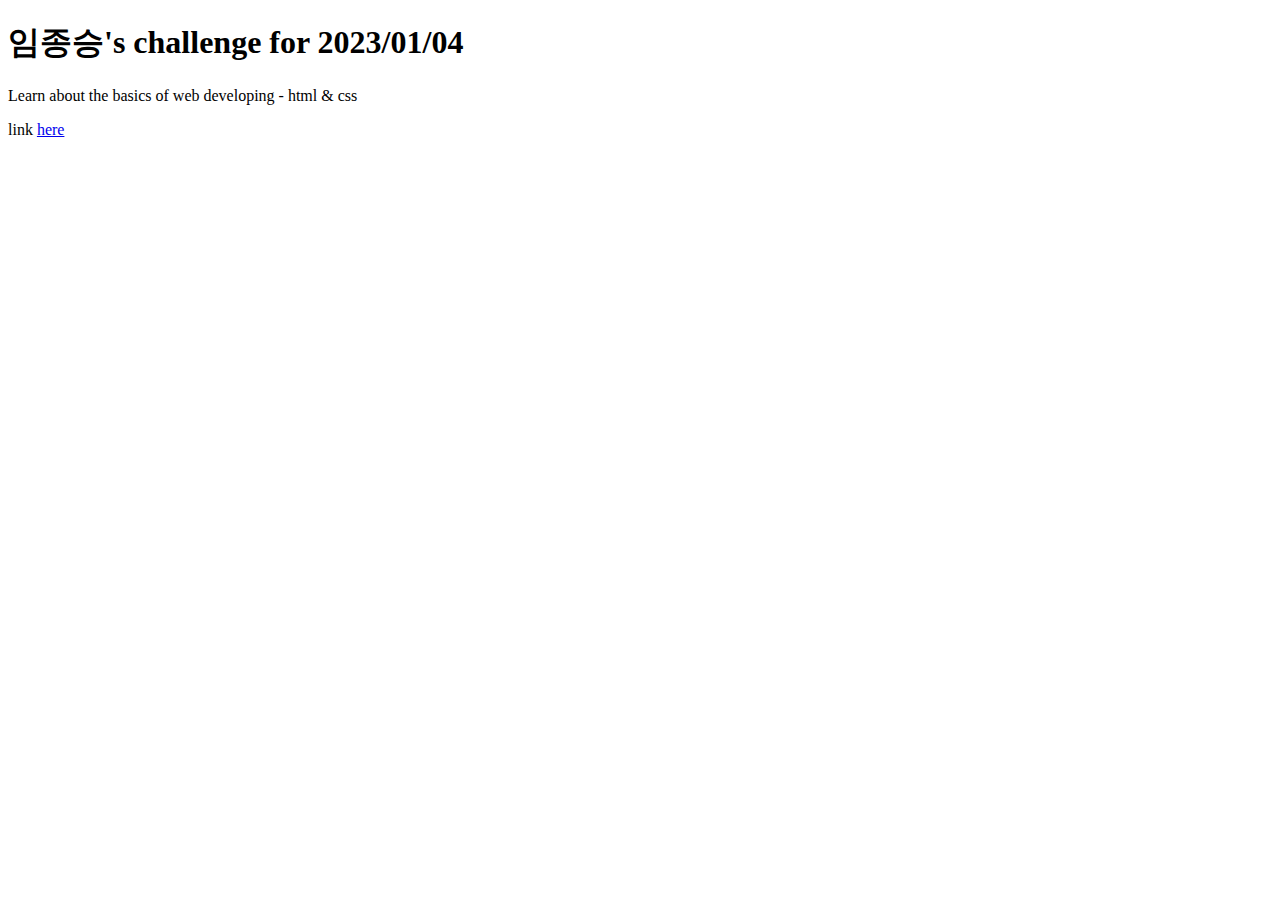
==== index.html @ cf01f46d "web developing - progress in html & css" ====
<!DOCTYPE html>
<html>
    <head>
        <link href="style.css" rel="stylesheet">
        <title>
            My Daily challenge
        </title>
    </head>
    <body>
        <h1>
        임종승's challenge for 2023/01/04
        </h1>
        <p id="topic">
        Learn about the basics of web developing - html & css
        </p>
        <p>
        link <a href="https://www.google.com">here</a>
        </p>
    </body>
</html>
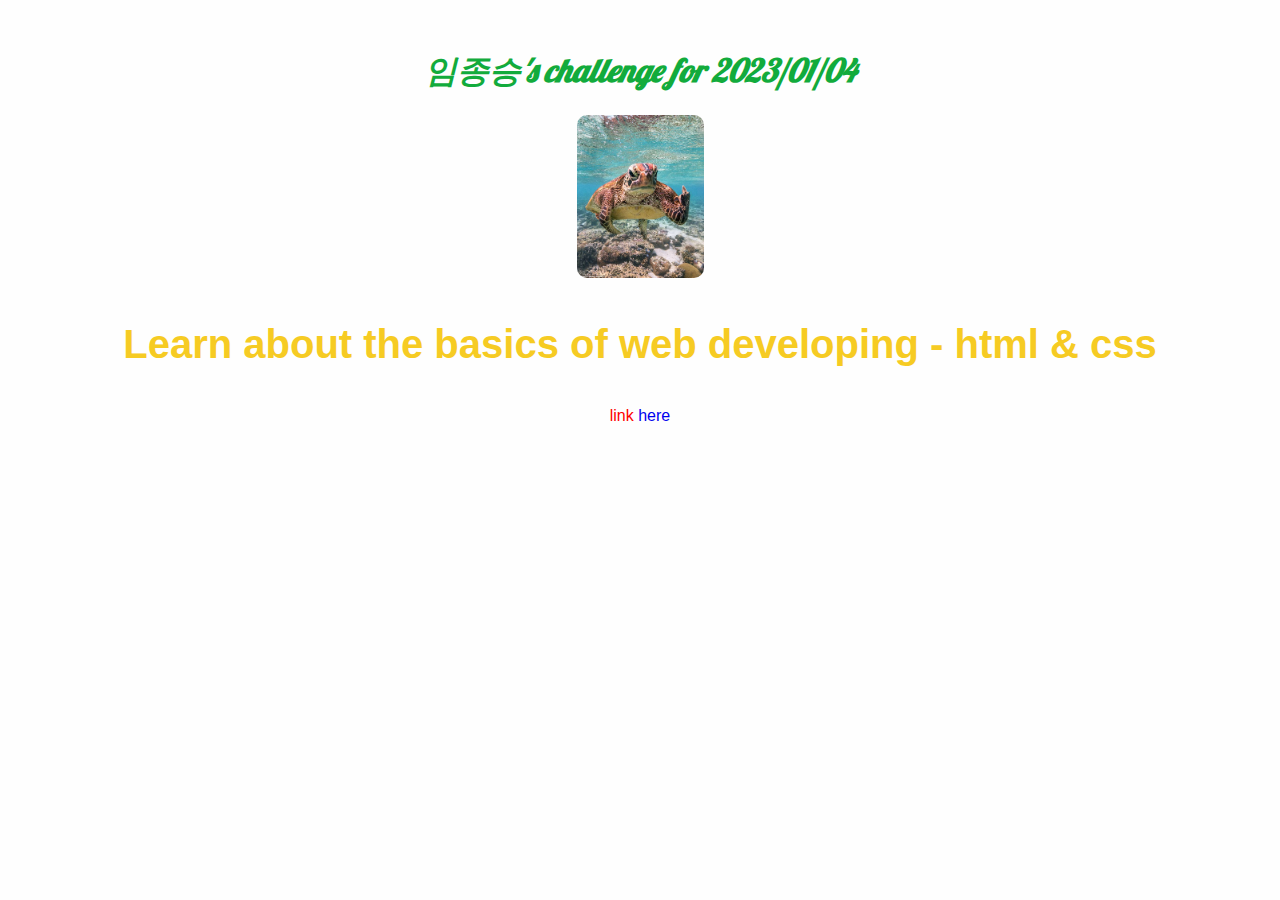
==== commit f7117b63: "중간 갱신용 커밋" ====
--- a/index.html
+++ b/index.html
@@ -1,7 +1,10 @@
 <!DOCTYPE html>
 <html>
     <head>
-        <link href="style.css" rel="stylesheet">
+        <link href="styles_for_index.css" rel="stylesheet">
+        <link rel="preconnect" href="https://fonts.googleapis.com"> 
+        <link rel="preconnect" href="https://fonts.gstatic.com" crossorigin> 
+        <link href="https://fonts.googleapis.com/css2?family=Lobster&display=swap" rel="stylesheet">
         <title>
             My Daily challenge
         </title>
@@ -10,6 +13,7 @@
         <h1>
         임종승's challenge for 2023/01/04
         </h1>
+        <img src="fuckyou_turtle.jpeg" alt="Image of fuckyou_turtle">
         <p id="topic">
         Learn about the basics of web developing - html & css
         </p>
--- a/styles_for_index.css
+++ b/styles_for_index.css
@@ -0,0 +1,37 @@
+body {
+    text-align: center;
+    background-color: #fefefe;
+    margin: 50px;
+}
+
+h1 {
+    font-family: 'Lobster', cursive;
+    font-style: italic;
+    color: #12ab3c;
+}
+
+img {
+    width: 127px;
+    height: 163px;
+    border-radius: 10px;
+}
+
+p {
+    font-family:sans-serif;
+    color: red;
+}
+
+a{
+    text-decoration: none;
+}
+
+a:hover{
+    text-decoration: underline;
+}
+
+#topic {
+    color: #f6cb23;
+    font-weight: bold;
+    font-size: 40px;
+}
+
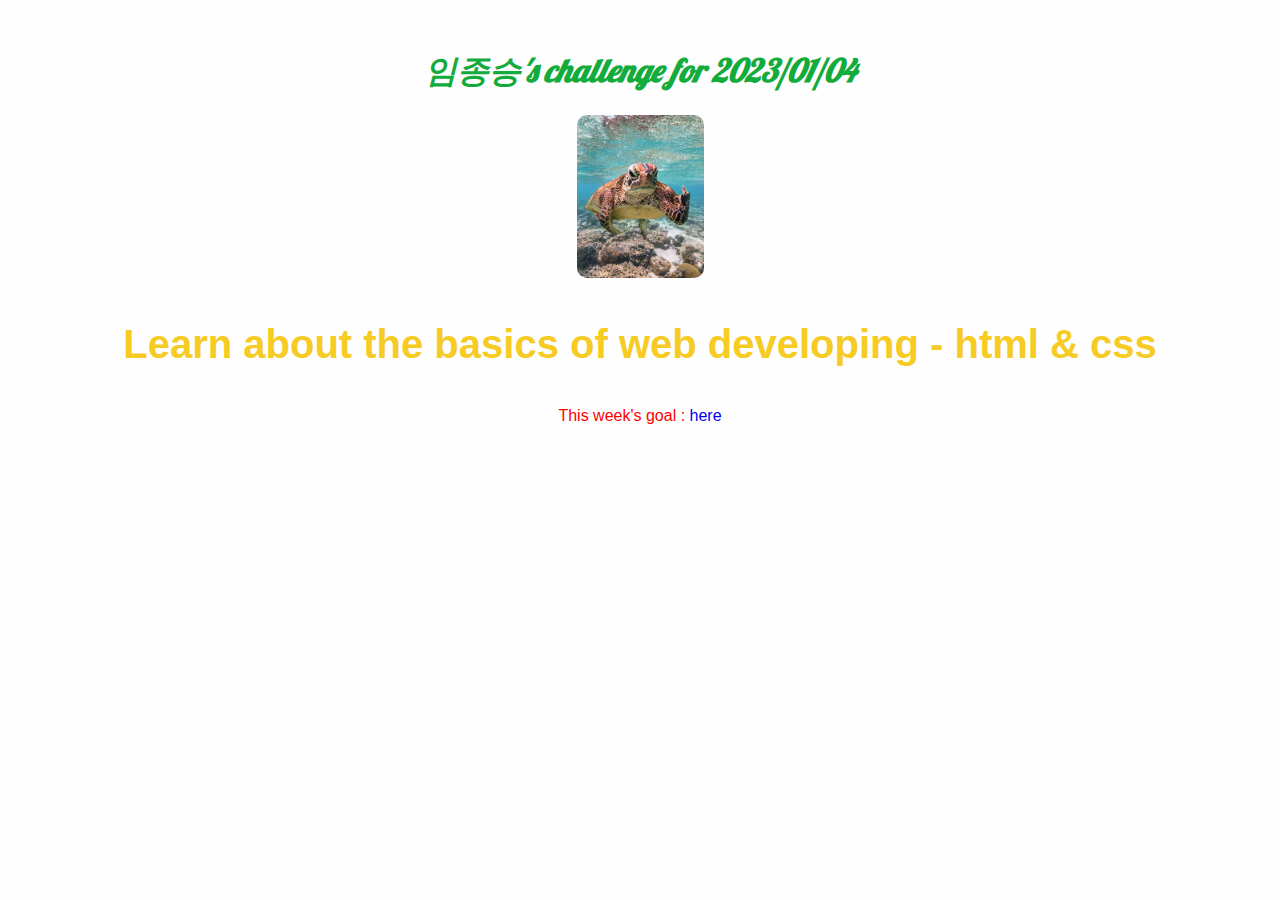
==== commit 7a2d7937: "linking other html file(full_week.html) to index.html" ====
--- a/index.html
+++ b/index.html
@@ -1,6 +1,7 @@
 <!DOCTYPE html>
-<html>
+<html lang="en">
     <head>
+        <meta charset="UTF-8">
         <link href="styles_for_index.css" rel="stylesheet">
         <link rel="preconnect" href="https://fonts.googleapis.com"> 
         <link rel="preconnect" href="https://fonts.gstatic.com" crossorigin> 
@@ -18,7 +19,8 @@
         Learn about the basics of web developing - html & css
         </p>
         <p>
-        link <a href="https://www.google.com">here</a>
+        This week's goal : 
+        <a href="full_week.html">here</a>
         </p>
     </body>
 </html>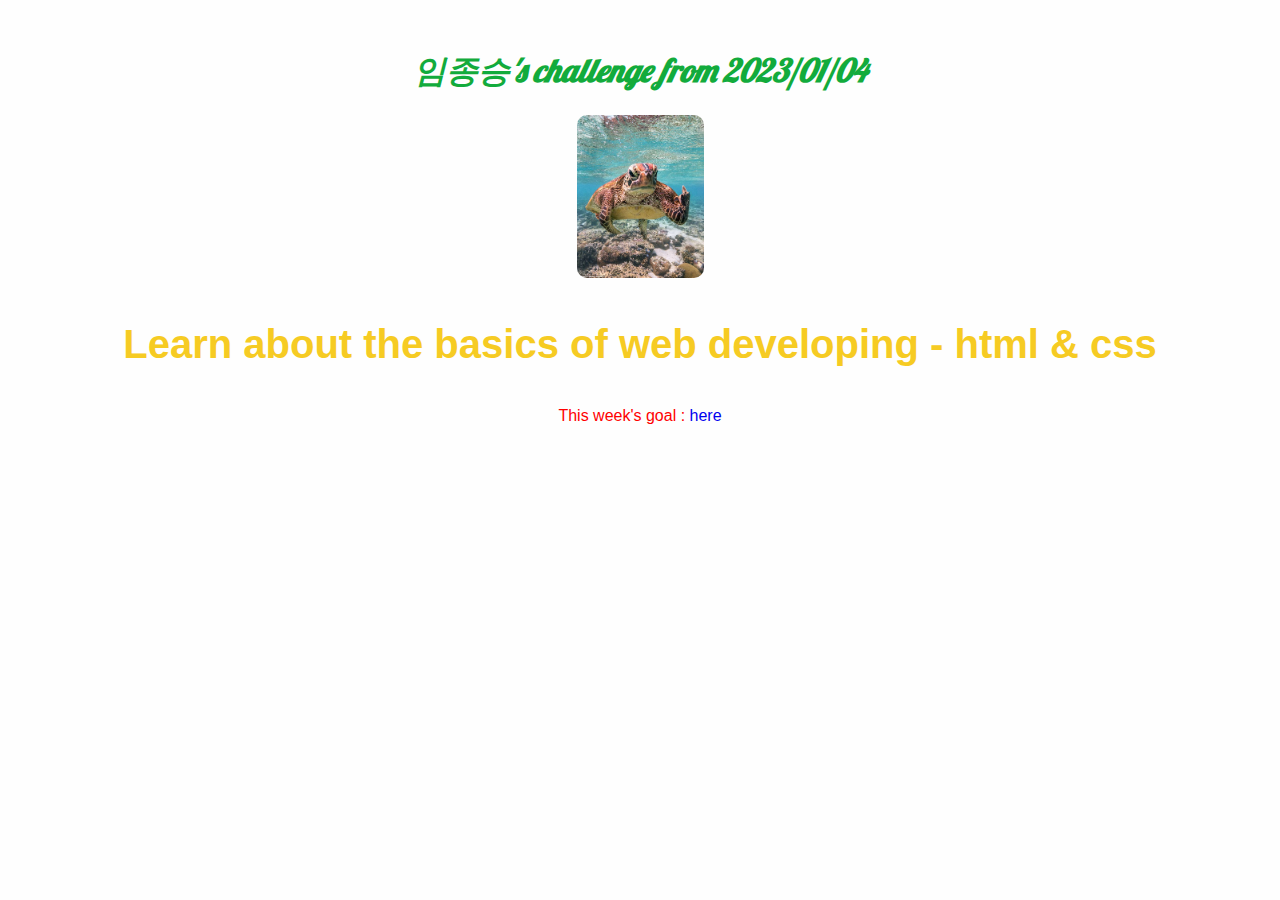
==== commit 85f9c40b: "리스트 요소 추가" ====
--- a/index.html
+++ b/index.html
@@ -2,7 +2,8 @@
 <html lang="en">
     <head>
         <meta charset="UTF-8">
-        <link href="styles_for_index.css" rel="stylesheet">
+        <link href="styles/styles_for_index.css" rel="stylesheet">
+        <link href="styles/shared.css" rel="stylesheet">
         <link rel="preconnect" href="https://fonts.googleapis.com"> 
         <link rel="preconnect" href="https://fonts.gstatic.com" crossorigin> 
         <link href="https://fonts.googleapis.com/css2?family=Lobster&display=swap" rel="stylesheet">
@@ -12,9 +13,9 @@
     </head>
     <body>
         <h1>
-        임종승's challenge for 2023/01/04
+        임종승's challenge from 2023/01/04
         </h1>
-        <img src="fuckyou_turtle.jpeg" alt="Image of fuckyou_turtle">
+        <img src="images/fuckyou_turtle.jpeg" alt="Image of fuckyou_turtle">
         <p id="topic">
         Learn about the basics of web developing - html & css
         </p>
--- a/styles/styles_for_index.css
+++ b/styles/styles_for_index.css
@@ -0,0 +1,17 @@
+h1 {
+    font-family: 'Lobster', cursive;
+    font-style: italic;
+    color: #12ab3c;
+}
+
+p {
+    font-family:sans-serif;
+    color: red;
+}
+
+#topic {
+    color: #f6cb23;
+    font-weight: bold;
+    font-size: 40px;
+}
+
--- a/styles/shared.css
+++ b/styles/shared.css
@@ -0,0 +1,19 @@
+body {
+    text-align: center;
+    background-color: #fefefe;
+    margin: 50px;
+}
+
+img {
+    width: 127px;
+    height: 163px;
+    border-radius: 10px;
+}
+
+a{
+    text-decoration: none;
+}
+
+a:hover{
+    text-decoration: underline;
+}
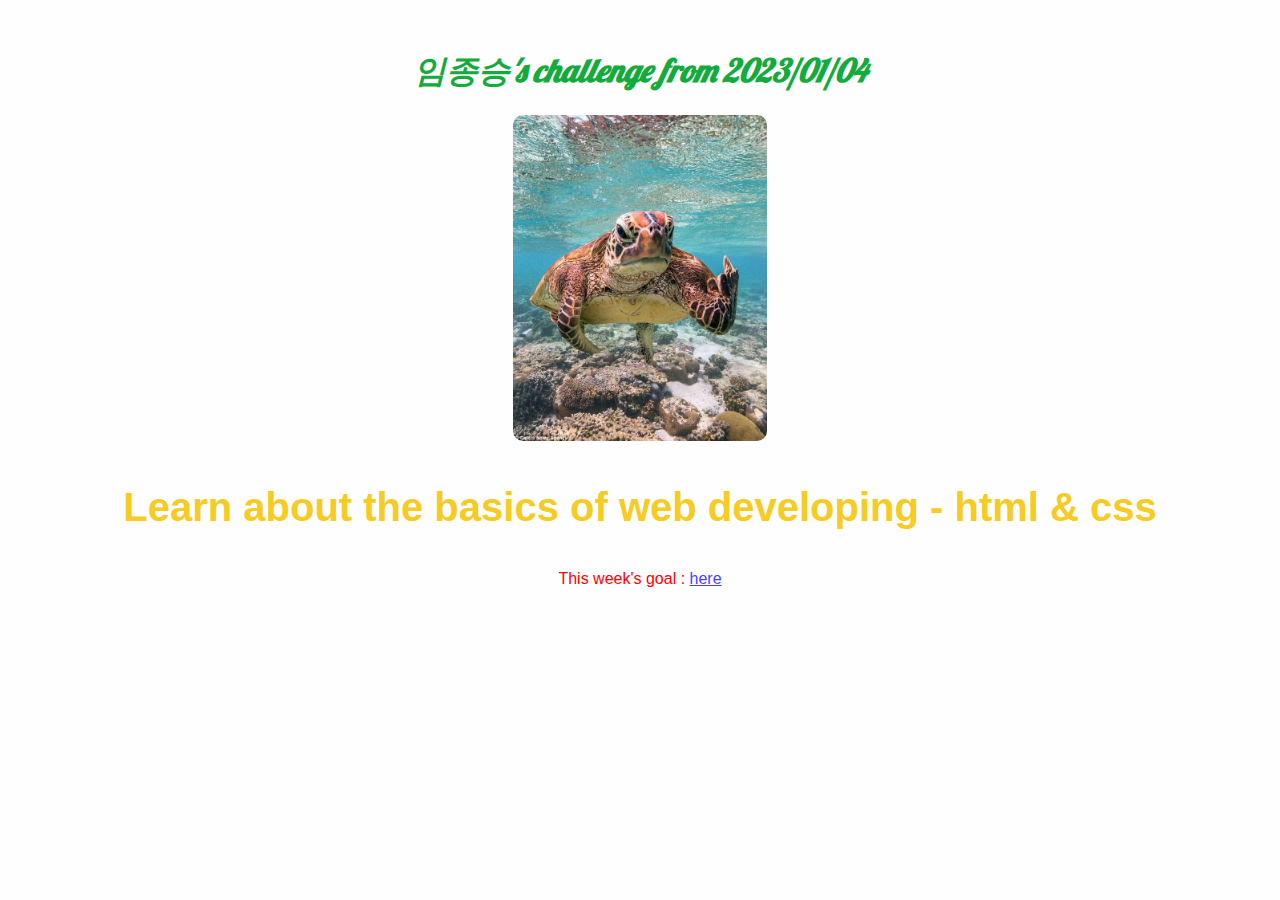
==== commit f1ac6973: "header / body / footer로 코드 분류 & 정리" ====
--- a/index.html
+++ b/index.html
@@ -12,16 +12,22 @@
         </title>
     </head>
     <body>
-        <h1>
-        임종승's challenge from 2023/01/04
-        </h1>
-        <img src="images/fuckyou_turtle.jpeg" alt="Image of fuckyou_turtle">
-        <p id="topic">
-        Learn about the basics of web developing - html & css
-        </p>
-        <p>
-        This week's goal : 
-        <a href="full_week.html">here</a>
-        </p>
+        <header>
+            <h1>
+                임종승's challenge from 2023/01/04
+            </h1>
+        </header>
+        <body>
+            <img src="images/fuckyou_turtle.jpeg" alt="Image of fuckyou_turtle">
+            <p id="topic">
+                Learn about the basics of web developing - html & css
+            </p>
+        </body>
+        <footer>
+            <p>
+                This week's goal : 
+                <a href="full_week.html">here</a>
+            </p>
+        </footer>
     </body>
 </html>--- a/styles/shared.css
+++ b/styles/shared.css
@@ -5,15 +5,18 @@
 }
 
 img {
-    width: 127px;
-    height: 163px;
+    width: 254px;
+    height: 326px;
     border-radius: 10px;
 }
 
 a{
-    text-decoration: none;
+    color: #4444ff;
 }
 
 a:hover{
     text-decoration: underline;
-}
+    background-color: #4444ff;
+    border-radius: 5px;
+    color: #fefefe;
+}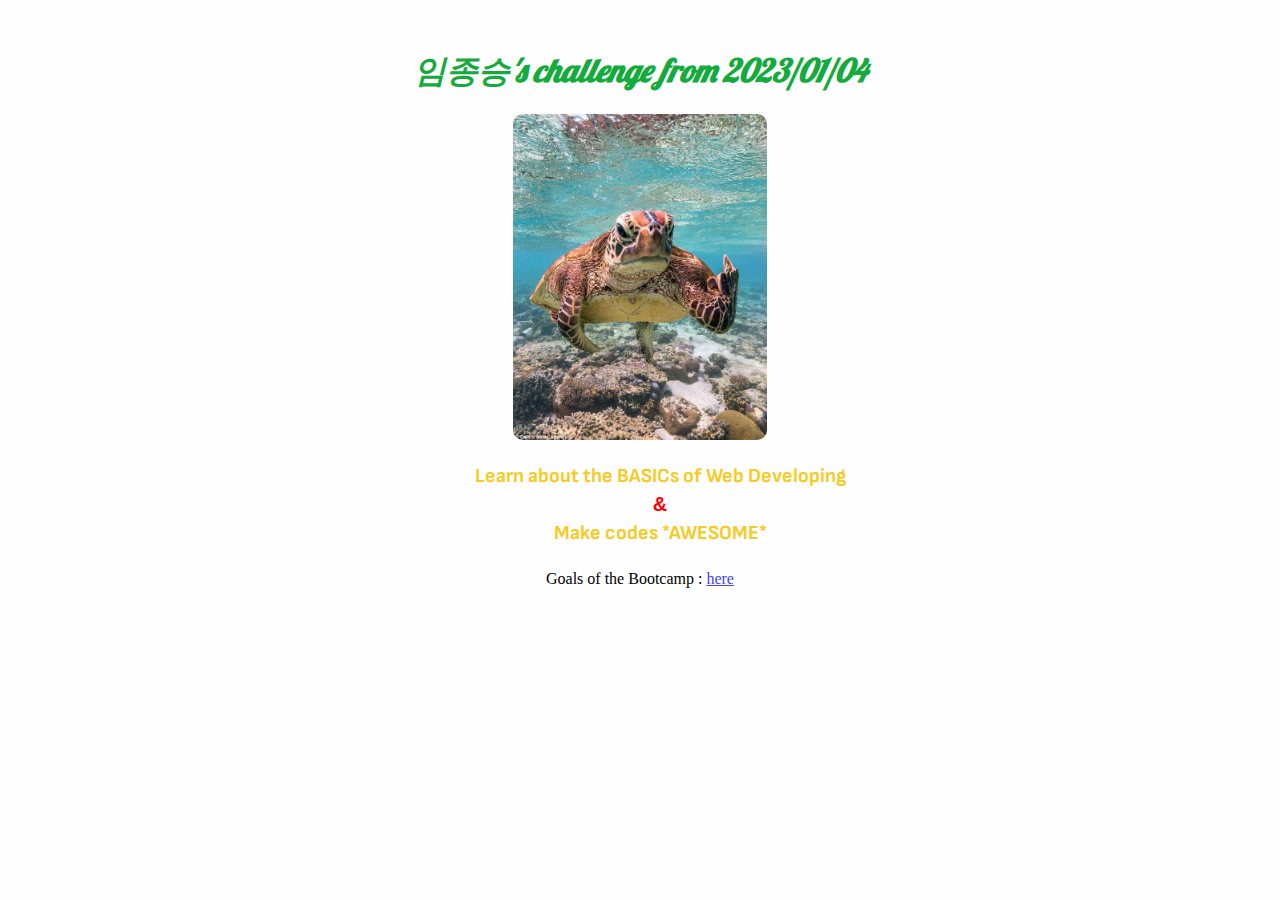
==== commit 53d0a974: "선택자 & 결합자 / 블록 요소 & 인라인 요소 에 대한 내용" ====
--- a/index.html
+++ b/index.html
@@ -5,7 +5,10 @@
         <link href="styles/styles_for_index.css" rel="stylesheet">
         <link href="styles/shared.css" rel="stylesheet">
         <link rel="preconnect" href="https://fonts.googleapis.com"> 
+        <link rel="preconnect" href="https://fonts.gstatic.com" crossorigin>
+        <link rel="preconnect" href="https://fonts.googleapis.com"> 
         <link rel="preconnect" href="https://fonts.gstatic.com" crossorigin> 
+        <link href="https://fonts.googleapis.com/css2?family=Sofia+Sans:wght@700&display=swap" rel="stylesheet">
         <link href="https://fonts.googleapis.com/css2?family=Lobster&display=swap" rel="stylesheet">
         <title>
             My Daily challenge
@@ -17,15 +20,23 @@
                 임종승's challenge from 2023/01/04
             </h1>
         </header>
-        <body>
+        <main>
             <img src="images/fuckyou_turtle.jpeg" alt="Image of fuckyou_turtle">
-            <p id="topic">
-                Learn about the basics of web developing - html & css
-            </p>
-        </body>
+            <ul id="topic">
+                <li>
+                    Learn about the BASICs of Web Developing
+                </li>
+                <p>
+                    &
+                </p>
+                <li>
+                    Make codes *AWESOME*
+                </li>
+            </ul>
+        </main>
         <footer>
             <p>
-                This week's goal : 
+                Goals of the Bootcamp : 
                 <a href="full_week.html">here</a>
             </p>
         </footer>
--- a/styles/styles_for_index.css
+++ b/styles/styles_for_index.css
@@ -4,14 +4,19 @@
     color: #12ab3c;
 }
 
-p {
+main p {
     font-family:sans-serif;
     color: red;
 }
 
+ul {
+    list-style: none;
+}
+
 #topic {
+    font-family: 'Sofia Sans', sans-serif;
     color: #f6cb23;
     font-weight: bold;
-    font-size: 40px;
+    font-size: 20px;
 }
 
--- a/styles/shared.css
+++ b/styles/shared.css
@@ -10,6 +10,26 @@
     border-radius: 10px;
 }
 
+body h1{
+    margin: 20px auto 20px auto;
+}
+
+body h2{
+    padding: 5px 5px 5px 5px;
+    margin: 0px auto 0px auto;
+}
+
+header p {
+    margin-top: 10px;
+    margin-bottom: 10px;
+}
+
+body p{
+    margin-top: 0px;
+    margin-bottom: 0px;
+    padding: 5px 5px 5px 5px;
+}
+
 a{
     color: #4444ff;
 }
